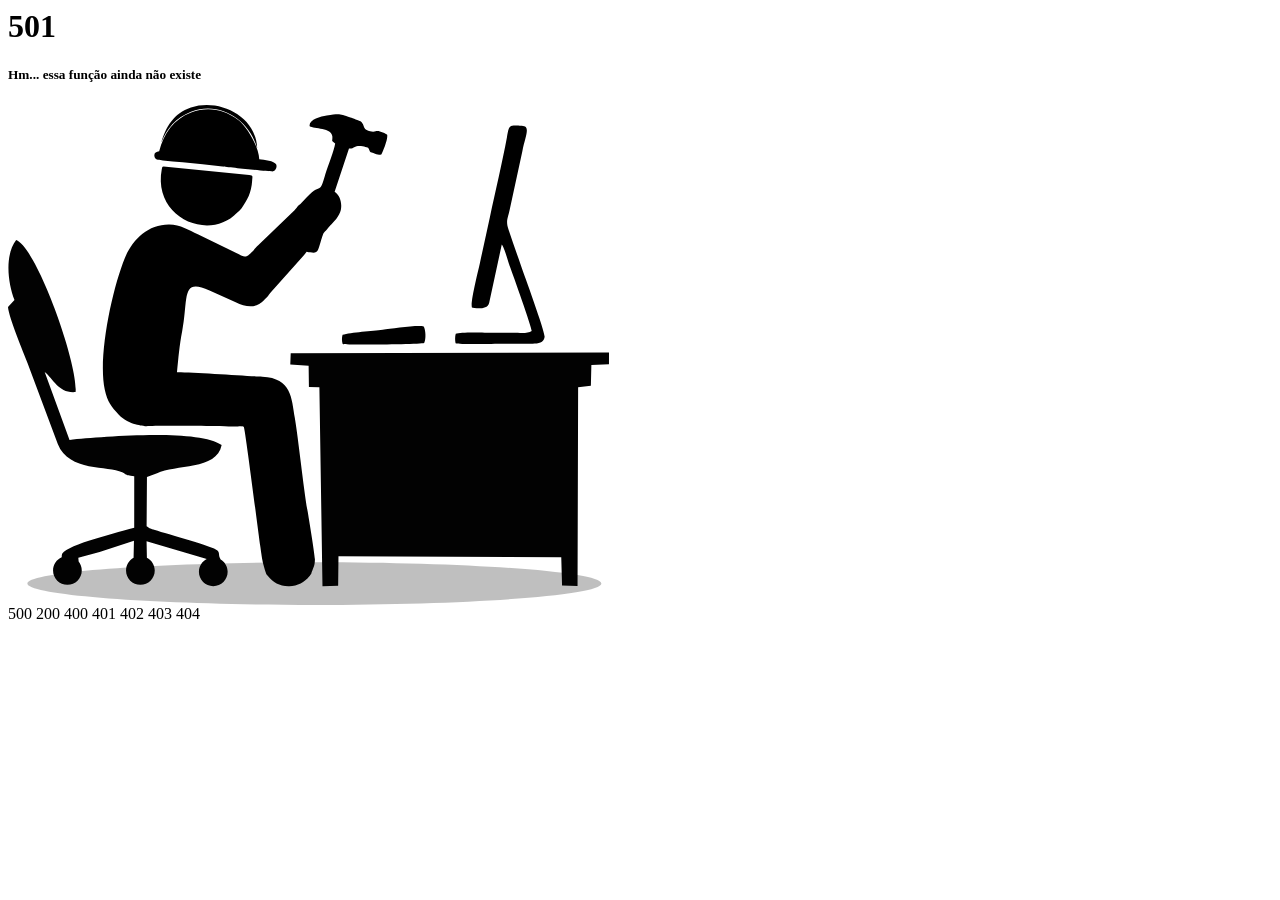
==== PROVA/index.html @ 26f00f01 "Envio da prova" ====
<html lang="pt-br">
<head>
    <!--INDEX-->
    <meta name="robots" content="index, follow">
    <meta name="author" content="Isaque Costa">
    <meta http-equiv="Content-Type" content="text/html; charset=UTF-8">
    <meta name="viewport" content="width=device-width,initial-scale,maximum-scale=1,user-scalable=0,viewport-fit=cover">
    <!--DESCRIPTION-->
    <title>Erro Codes</title>
    <meta content="Desenvolvido por Isaque Costa" name="description">
    <meta content="Desenvolvido por Isaque Costa" property="og:description">
    <meta name="keywords" content="ios, android, responsivo, minimalista, design, simples, bonito, isaque.it, isaque costa">
    <!--FAVICONS-->
    <link rel="apple-touch-icon" href="https://cdn.isaque.it/assets/icons/apple-icon-180.png">
    <!--ASSETS-->
    <link href="https://fonts.googleapis.com/css?family=Open+Sans:400,700%7CPoppins:400,500" rel="stylesheet">
</head>
<body>
    <div id="bg-base"></div>
    <div id="bg-ripple"></div>
    <div class="main-area">
        <span>
            <h1 id="codigo">501</h1>
            <h5 id="mensagem">Hm... essa função ainda não existe</h5>
        </span>
        <img id="imagem" src="assets/501.svg">
    </div>
    <div class="barra-navegacao">
        <span class="btn-hover" data-id="500" data-color="#1B75D2" data-message="Eita... o servidor surtou por aqui">500</span>
        <span class="btn-hover" data-id="200" data-color="#33CC66" data-message="Yay! tudo certo, pode seguir">200</span>
        <span class="btn-hover" data-id="400" data-color="#820CCD" data-message="Ih... essa requisição veio torta">400</span>
        <span class="btn-hover" data-id="401" data-color="#F9152A" data-message="Ei! cadê o login?">401</span>
        <span class="btn-hover" data-id="402" data-color="#28A745" data-message="Poxa... a carteira pediu arrego">402</span>
        <span class="btn-hover" data-id="403" data-color="#F9152A" data-message="Calma lá... aqui é área VIP">403</span>
        <span class="btn-hover" data-id="404" data-color="#F46701" data-message="Opps... página não encontrada">404</span>
    </div>
    <script src="app.js"></script>
</body>

</html>
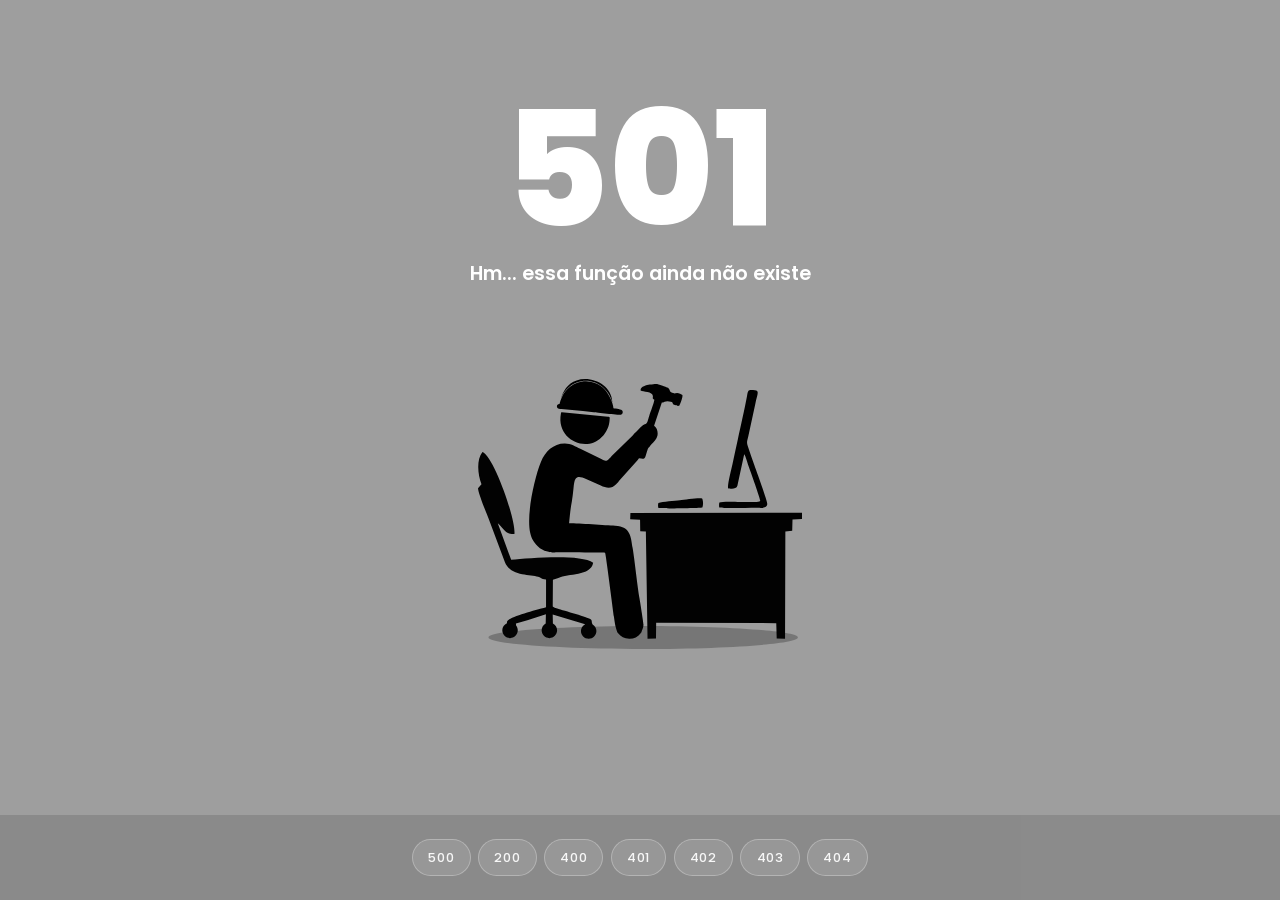
==== commit bb824bd2: "Envio da prova 2" ====
--- a/PROVA/index.html
+++ b/PROVA/index.html
@@ -1,40 +1,46 @@
 <html lang="pt-br">
 <head>
-    <!--INDEX-->
-    <meta name="robots" content="index, follow">
-    <meta name="author" content="Isaque Costa">
-    <meta http-equiv="Content-Type" content="text/html; charset=UTF-8">
-    <meta name="viewport" content="width=device-width,initial-scale,maximum-scale=1,user-scalable=0,viewport-fit=cover">
-    <!--DESCRIPTION-->
-    <title>Erro Codes</title>
-    <meta content="Desenvolvido por Isaque Costa" name="description">
-    <meta content="Desenvolvido por Isaque Costa" property="og:description">
-    <meta name="keywords" content="ios, android, responsivo, minimalista, design, simples, bonito, isaque.it, isaque costa">
-    <!--FAVICONS-->
-    <link rel="apple-touch-icon" href="https://cdn.isaque.it/assets/icons/apple-icon-180.png">
-    <!--ASSETS-->
-    <link href="https://fonts.googleapis.com/css?family=Open+Sans:400,700%7CPoppins:400,500" rel="stylesheet">
+  <!-- INDEX -->
+  <meta name="robots" content="index, follow">
+  <meta name="author" content="Isaque Costa">
+  <meta http-equiv="Content-Type" content="text/html; charset=UTF-8">
+  <meta name="viewport" content="width=device-width,initial-scale=1,maximum-scale=1,user-scalable=0,viewport-fit=cover">
+  <!-- DESCRIPTION -->
+  <title>Erro Codes</title>
+  <meta content="Erro Codes" property="og:title">
+  <meta content="Desenvolvido por Isaque Costa" name="description">
+  <meta content="Desenvolvido por Isaque Costa" property="og:description">
+  <meta name="keywords"
+    content="ios, android, responsivo, minimalista, design, simples, bonito, isaque.it, isaque costa">
+  <!-- FAVICONS -->
+  <link rel="apple-touch-icon" href="https://cdn.isaque.it/assets/icons/apple-icon-180.png">
+  <!-- ASSETS -->
+  <link href="https://fonts.googleapis.com/css?family=Open+Sans:400,700%7CPoppins:400,500" rel="stylesheet">
+  <link href="custom.css" rel="stylesheet">
 </head>
+
 <body>
-    <div id="bg-base"></div>
-    <div id="bg-ripple"></div>
-    <div class="main-area">
-        <span>
-            <h1 id="codigo">501</h1>
-            <h5 id="mensagem">Hm... essa função ainda não existe</h5>
-        </span>
-        <img id="imagem" src="assets/501.svg">
-    </div>
-    <div class="barra-navegacao">
-        <span class="btn-hover" data-id="500" data-color="#1B75D2" data-message="Eita... o servidor surtou por aqui">500</span>
-        <span class="btn-hover" data-id="200" data-color="#33CC66" data-message="Yay! tudo certo, pode seguir">200</span>
-        <span class="btn-hover" data-id="400" data-color="#820CCD" data-message="Ih... essa requisição veio torta">400</span>
-        <span class="btn-hover" data-id="401" data-color="#F9152A" data-message="Ei! cadê o login?">401</span>
-        <span class="btn-hover" data-id="402" data-color="#28A745" data-message="Poxa... a carteira pediu arrego">402</span>
-        <span class="btn-hover" data-id="403" data-color="#F9152A" data-message="Calma lá... aqui é área VIP">403</span>
-        <span class="btn-hover" data-id="404" data-color="#F46701" data-message="Opps... página não encontrada">404</span>
-    </div>
-    <script src="app.js"></script>
+  <div id="bg-base"></div>
+  <div id="bg-ripple"></div>
+  <div class="main-area">
+    <span>
+      <h1 id="codigo">501</h1>
+      <h5 id="mensagem">Hm... essa função ainda não existe</h5>
+    </span>
+    <img id="imagem" src="assets/501.svg">
+  </div>
+  <div class="barra-navegacao">
+    <span class="btn-hover" data-id="500" data-color="#1B75D2"
+      data-message="Eita... o servidor surtou por aqui">500</span>
+    <span class="btn-hover" data-id="200" data-color="#33CC66" data-message="Yay! tudo certo, pode seguir">200</span>
+    <span class="btn-hover" data-id="400" data-color="#820CCD"
+      data-message="Ih... essa requisição veio torta">400</span>
+    <span class="btn-hover" data-id="401" data-color="#F9152A" data-message="Ei! cadê o login?">401</span>
+    <span class="btn-hover" data-id="402" data-color="#28A745" data-message="Poxa... a carteira pediu arrego">402</span>
+    <span class="btn-hover" data-id="403" data-color="#F9152A" data-message="Calma lá... aqui é área VIP">403</span>
+    <span class="btn-hover" data-id="404" data-color="#F46701" data-message="Opps... página não encontrada">404</span>
+  </div>
+  <script src="app.js"></script>
 </body>
 
 </html>
--- a/PROVA/custom.css
+++ b/PROVA/custom.css
@@ -0,0 +1,149 @@
+/* --- Base (main-styles) --- */
+html,
+body {
+  height: 100%;
+  width: 100%;
+}
+
+* {
+  margin: 0;
+  padding: 0;
+  color: white;
+  font-size: 16px;
+  font-weight: 400;
+  line-height: 1.5;
+  font-family: "Poppins", sans-serif;
+}
+
+h1 {
+  font-size: 10em;
+  line-height: 1;
+  font-weight: 800;
+}
+
+h5 {
+  font-size: 1.2rem;
+  font-weight: 600;
+  line-height: 1.5;
+  margin: 10px auto;
+  max-width: 500px;
+}
+
+body {
+  min-height: 100vh;
+}
+
+/* --- Conteúdo principal --- */
+.main-area {
+  width: 80vw;
+  max-width: 650px;
+  margin: auto;
+  padding: 10vh 0 22vh;
+  position: relative;
+  min-height: 100vh;
+  box-sizing: border-box;
+  display: flex;
+  flex-direction: column;
+  align-content: space-around;
+  justify-content: flex-start;
+  text-align: center;
+  font-family: "Open Sans", sans-serif;
+}
+
+.main-area img {
+  height: 30vh;
+  max-width: 80%;
+  display: block;
+  object-fit: contain;
+  margin: 5rem auto 0;
+}
+
+/* --- Fundo animado --- */
+#bg-base,
+#bg-ripple {
+  position: fixed;
+  inset: 0;
+  z-index: -2;
+}
+
+#bg-ripple {
+  z-index: -1;
+  clip-path: circle(0% at 50% 50%);
+}
+
+/* --- Footer --- */
+.barra-navegacao {
+  position: fixed;
+  bottom: 0;
+  left: 0;
+  right: 0;
+  display: flex;
+  align-items: center;
+  justify-content: center;
+  gap: 0.45rem;
+  padding: 1.5rem;
+  background: rgba(0, 0, 0, 0.12);
+  z-index: 10;
+}
+
+.btn-hover {
+  font-family: "Poppins", sans-serif;
+  font-size: 0.8rem;
+  font-weight: 500;
+  letter-spacing: 0.06em;
+  color: rgba(255, 255, 255, 0.92);
+  padding: 0.5rem 0.95rem;
+  border-radius: 999px;
+  border: 1px solid rgba(255, 255, 255, 0.28);
+  background: rgba(255, 255, 255, 0.1);
+  cursor: pointer;
+  transition:
+    transform var(--btn-tempo) ease,
+    background var(--btn-tempo) ease,
+    border-color var(--btn-tempo) ease,
+    box-shadow var(--btn-tempo) ease;
+}
+
+.btn-hover:hover {
+  transform: translateY(-4px) scale(1.04);
+  background: rgba(255, 255, 255, 0.24);
+  border-color: rgba(255, 255, 255, 0.55);
+  box-shadow: 0 10px 28px rgba(0, 0, 0, 0.18);
+}
+
+/* --- Animações --- */
+:root {
+  --tinta-tempo: 1.5s;
+  --imagem-tempo: 0.6s;
+  --btn-tempo: 0.25s;
+}
+
+#bg-ripple.tinta-parada {
+  transition: none;
+}
+
+#bg-ripple.tinta-cheia {
+  transition: none;
+  clip-path: circle(150% at 50% 50%);
+}
+
+#bg-ripple.tinta-abre {
+  transition: clip-path var(--tinta-tempo) ease-out;
+  clip-path: circle(150% at 50% 50%);
+}
+
+#bg-ripple.tinta-fecha {
+  transition: clip-path var(--tinta-tempo) ease-in;
+  clip-path: circle(0% at 50% 50%);
+}
+
+#imagem {
+  transition:
+    opacity var(--imagem-tempo) ease,
+    transform var(--imagem-tempo) ease;
+}
+
+#imagem.trocando {
+  opacity: 0;
+  transform: scale(0.96);
+}
